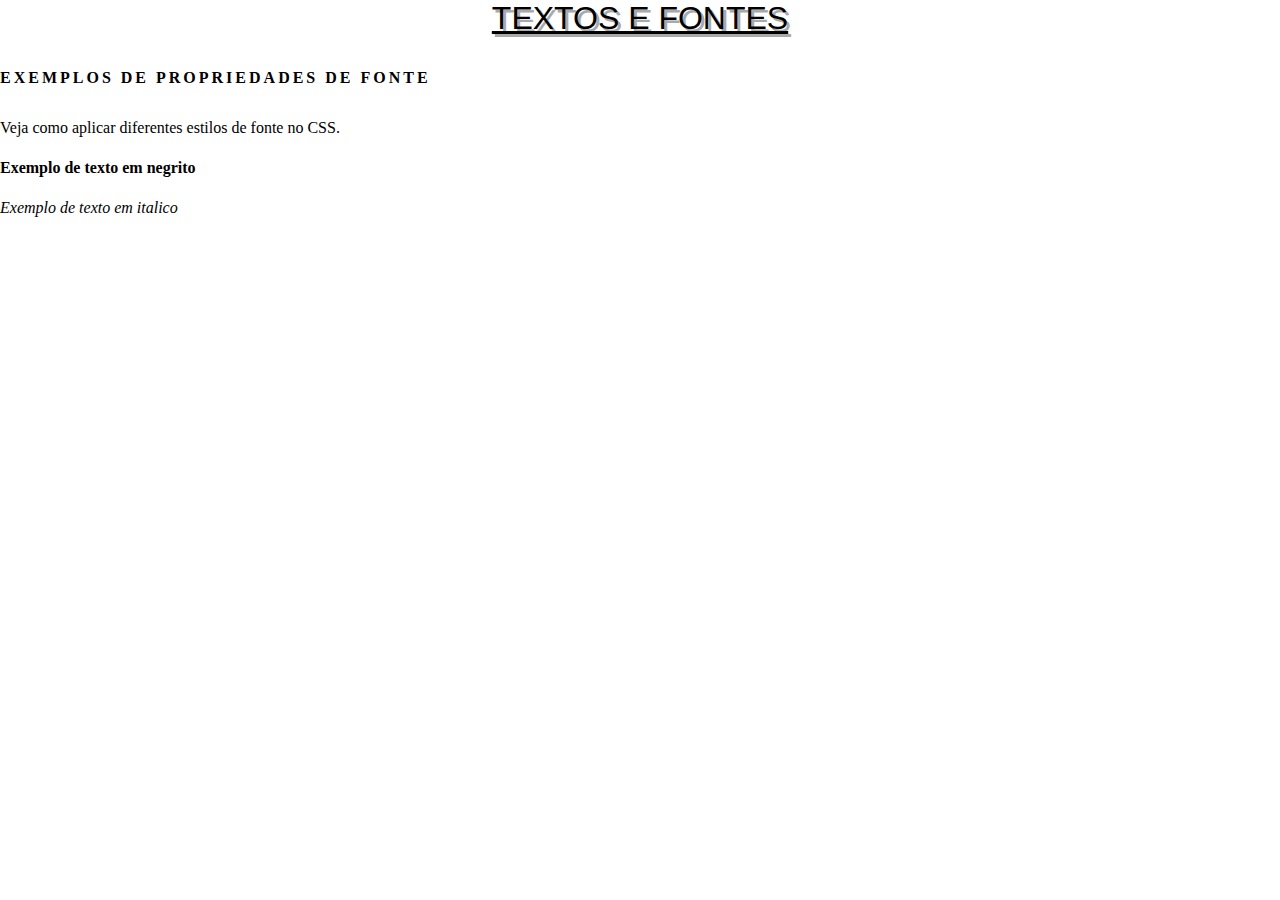
==== Exercicio_06/index.html @ 015d6881 "novas fucnionalidadesd" ====
<!DOCTYPE html>
<html lang="pt-br">

<head>
    <meta charset="UTF-8">
    <meta name="viewport" content="width=device-width, initial-scale=1.0">
    <link rel="stylesheet" href="style.css">
    <title>Textos e Fontes</title>
</head>

<body>
    <header>
        <h1>Textos e Fontes</h1>
    </header>

    <section>
        <h2>Exemplos de Propriedades de Fonte</h2>
        <p>Veja como aplicar diferentes estilos de fonte no CSS.</p>
        <p class="bold">Exemplo de texto em negrito</p>
        <p class="italic">Exemplo de texto em italico</p>
    </section>
</body>

</html>
---- Exercicio_06/style.css ----
*{
    margin: 0;
    padding: 0;
}

header{
    text-align: center;
    text-decoration: underline;
    text-transform: uppercase;
    text-shadow: 3px 3px darkgray ;
}

h1{
    font-family: 'Franklin Gothic Medium', 'Arial Narrow', Arial, sans-serif;
    font-weight: 100;
}

h2{
    margin-top: 32px;
    margin-bottom: 32px;
    font-size: 16px;
    letter-spacing: 3px;
    text-transform: uppercase;
}

p{
    margin-top: 22px;
    margin-bottom: 22px;
}

.bold {
    font-weight: 700;
  }
  
  .italic {
    font-style: italic;
  }
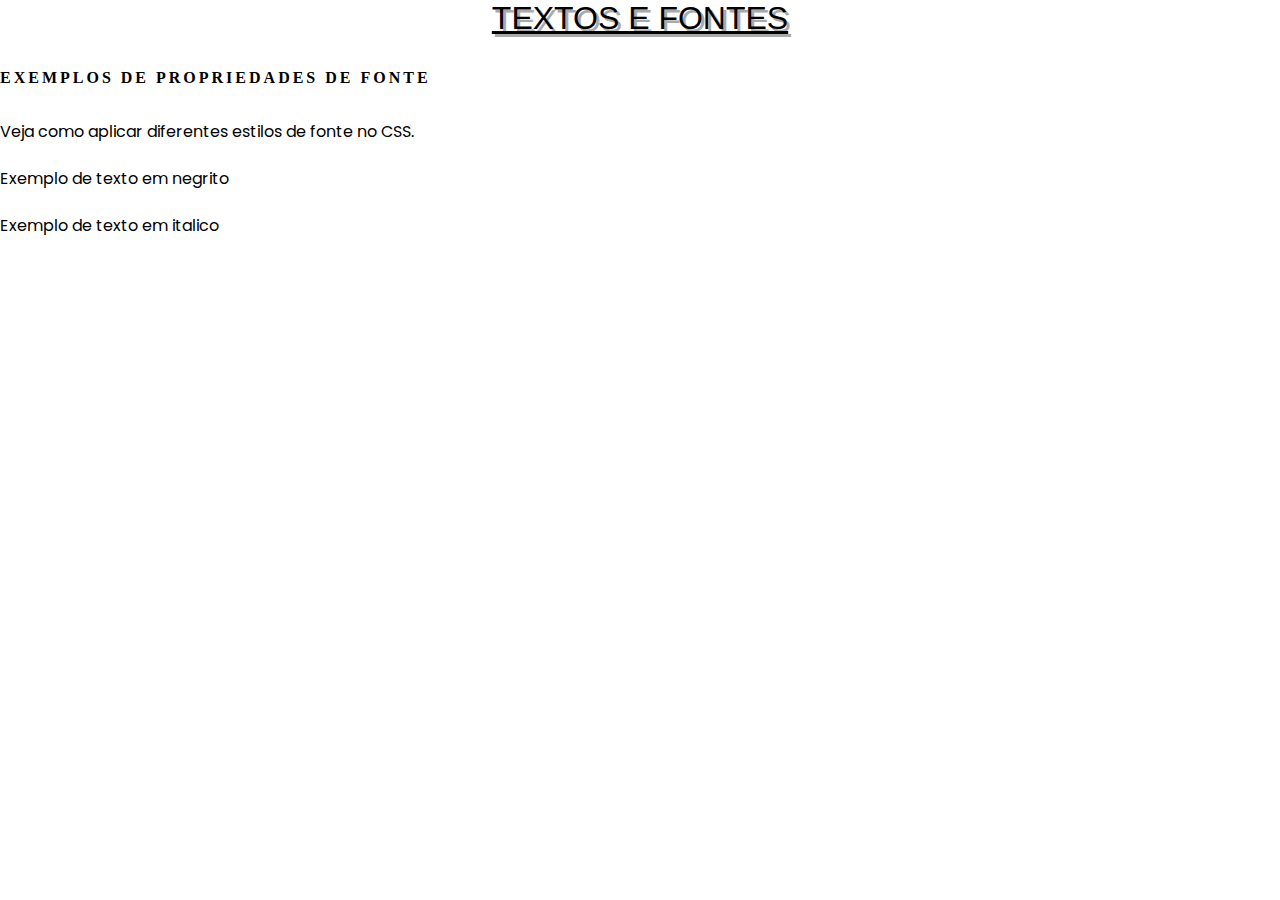
==== commit 45345f5e: "novos estudos" ====
--- a/Exercicio_06/index.html
+++ b/Exercicio_06/index.html
@@ -5,6 +5,9 @@
     <meta charset="UTF-8">
     <meta name="viewport" content="width=device-width, initial-scale=1.0">
     <link rel="stylesheet" href="style.css">
+    <link rel="preconnect" href="https://fonts.googleapis.com">
+    <link rel="preconnect" href="https://fonts.gstatic.com" crossorigin>
+    <link href="https://fonts.googleapis.com/css2?family=Poppins&display=swap" rel="stylesheet">
     <title>Textos e Fontes</title>
 </head>
 
--- a/Exercicio_06/style.css
+++ b/Exercicio_06/style.css
@@ -24,15 +24,10 @@
 }
 
 p{
+    font-family: "Poppins", serif;
+    font-weight: 400;
+    font-style: normal;    
     margin-top: 22px;
     margin-bottom: 22px;
 }
 
-.bold {
-    font-weight: 700;
-  }
-  
-  .italic {
-    font-style: italic;
-  }
-  